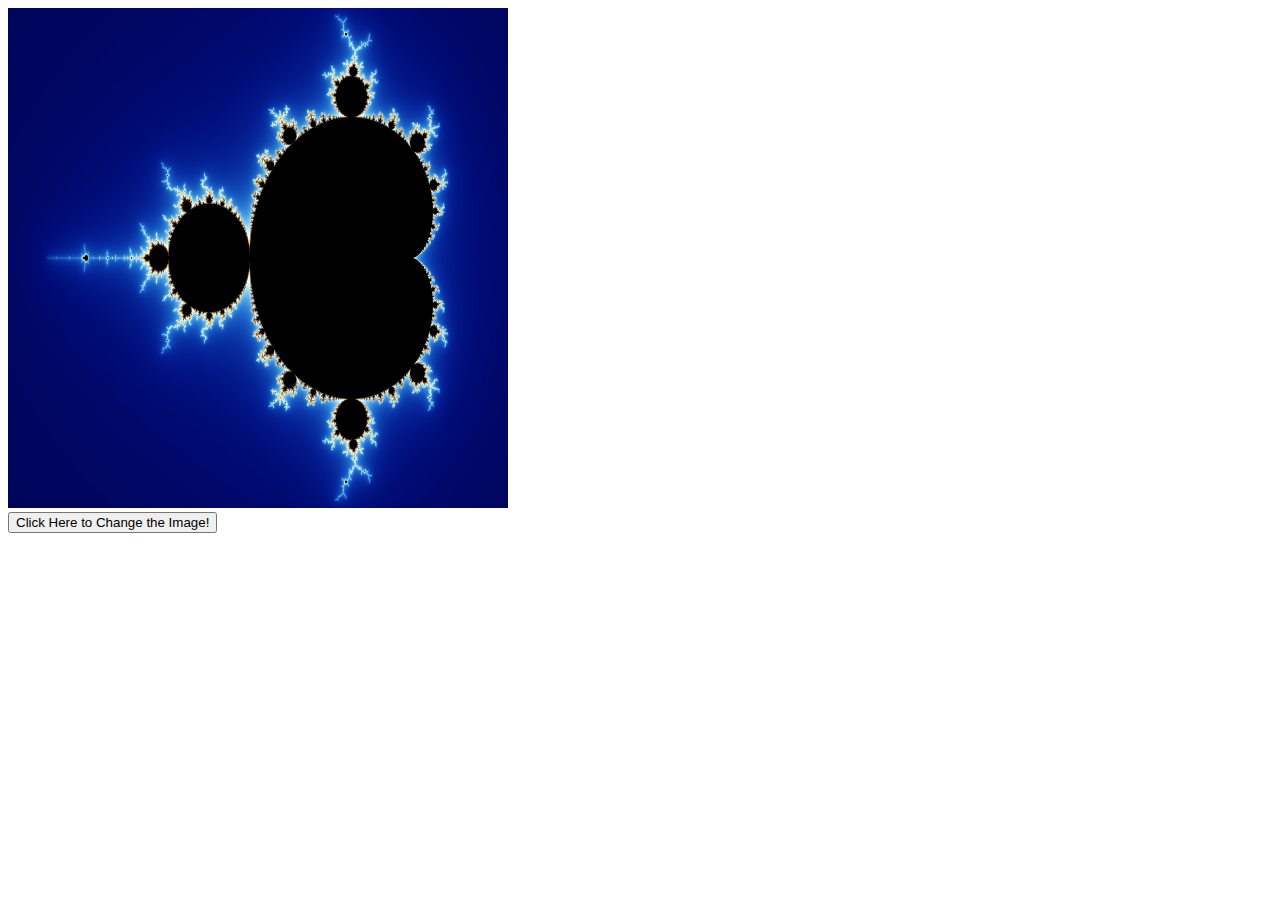
==== exercise2/slideshow.html @ 8372ce02 "Completed exercise 1" ====
<!DOCTYPE html>

<html>
    <head>
        <title>Slideshow</title>
    </head>

    <body>
        <img id="im" width="500" height="500" src="img/mandelbot.jpg"><br>
        <button onclick="nextImg()">Click Here to Change the Image!</button>

        <script type="text/javascript" src="roll-imgs.js"></script>
    </body>
</html>
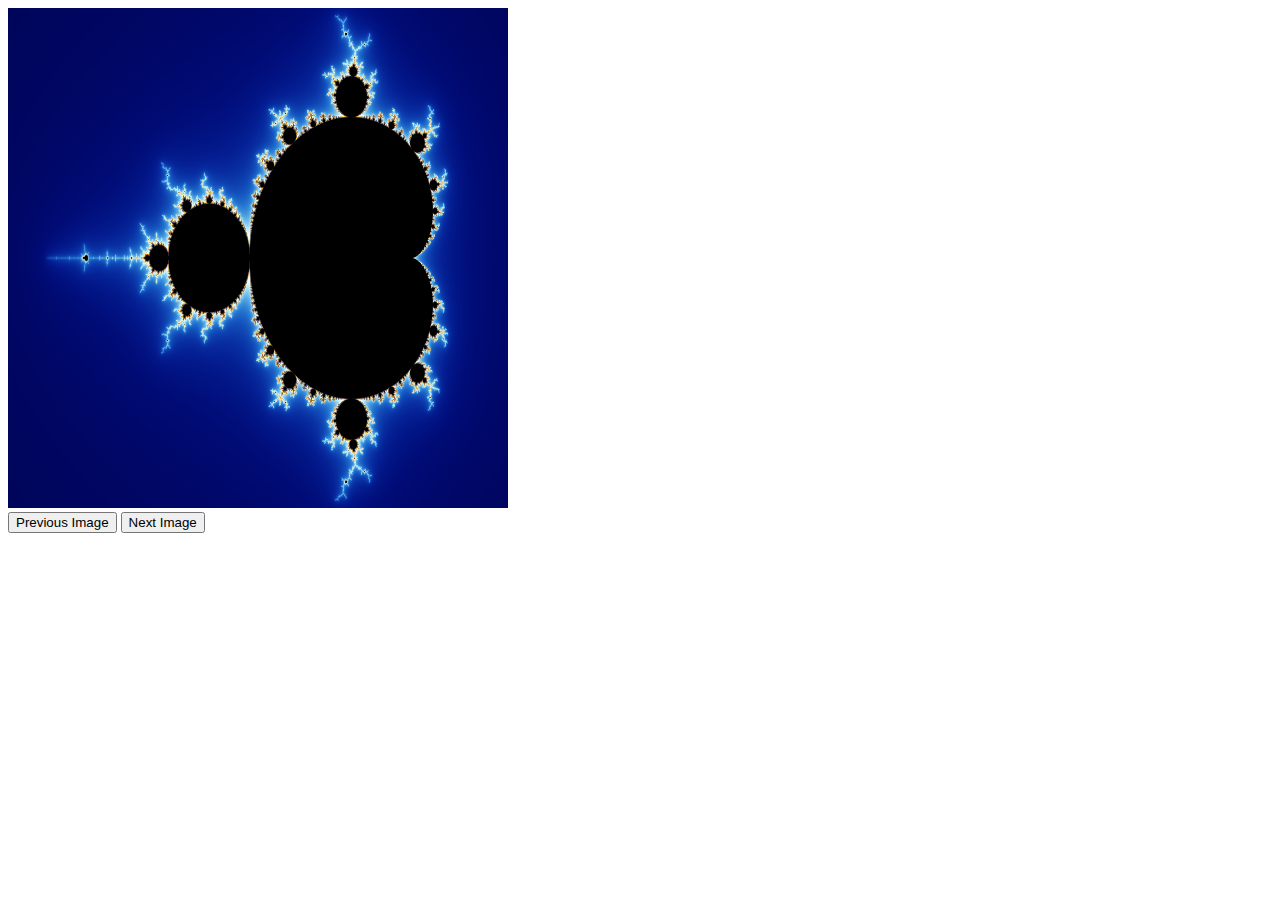
==== commit 8ce4ac48: "Completed exercise 2." ====
--- a/exercise2/slideshow.html
+++ b/exercise2/slideshow.html
@@ -7,7 +7,9 @@
 
     <body>
         <img id="im" width="500" height="500" src="img/mandelbot.jpg"><br>
-        <button onclick="nextImg()">Click Here to Change the Image!</button>
+        <button onclick="prevImg()">Previous Image</button>
+        <button onclick="nextImg()">Next Image</button>
+        
 
         <script type="text/javascript" src="roll-imgs.js"></script>
     </body>
